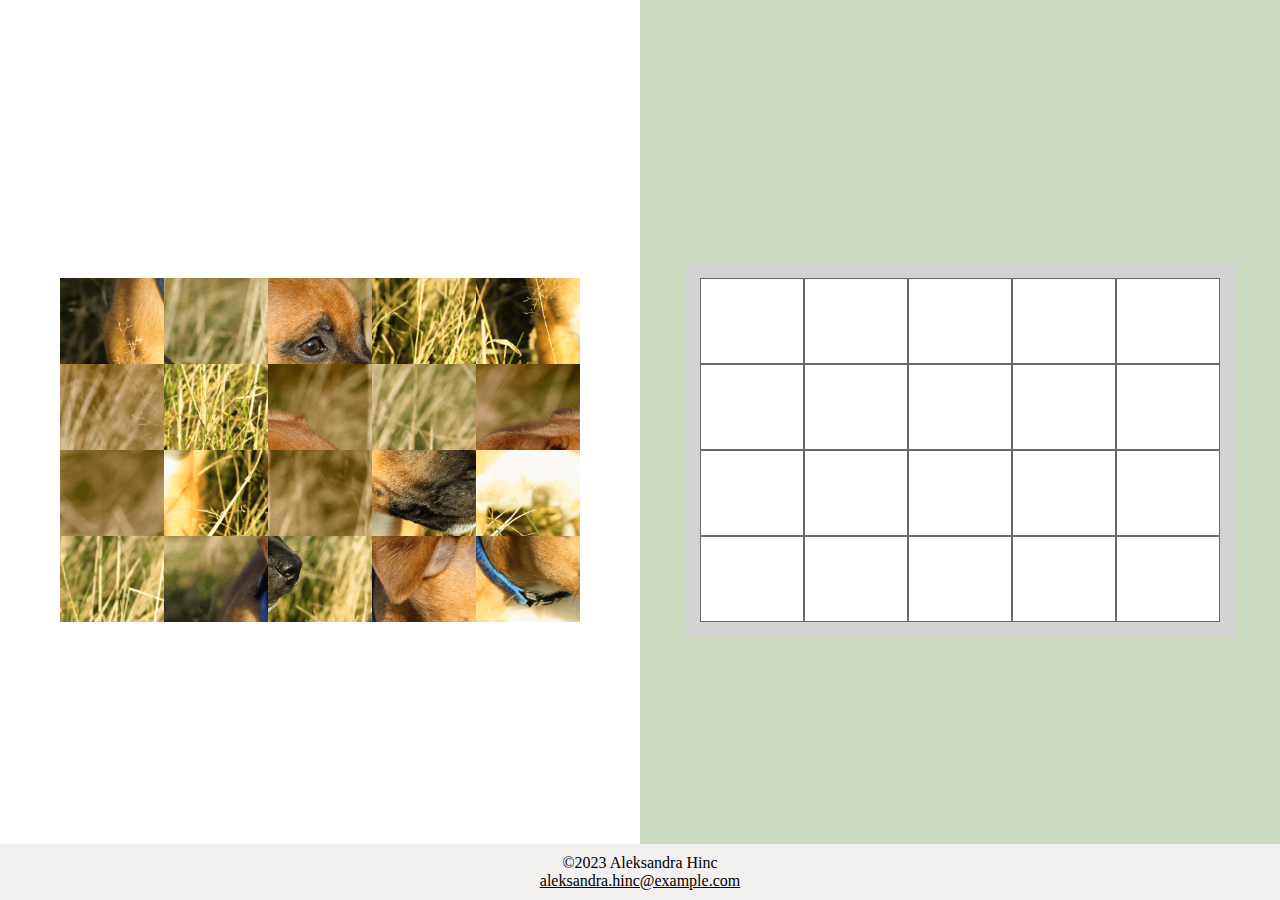
==== jigsaw.html @ a6c21caf "Initial commit" ====
<!doctype html>
<html lang="pl-PL">
	<head>
		<meta charset="UTF-8">
        <meta name="viewport" content="width=device-width, initial-scale=1.0">
		<title>Puzzle</title>
		<link rel="stylesheet" href="style.css">
        <script src="jigsaw.js"></script> 
	</head>
	<body>
        <div class="row">
            <div class="half" id="pieces">
                <h1 id="win"></h1>
            </div>
            <div class="outer_board">
                <div class="half" id="board"></div>
            </div>
        </div>
        <footer style="position: absolute">
			<p>&copy;2023 Aleksandra Hinc</p>
			<p><a href="mailto:aleksandra.hinc@example.com">aleksandra.hinc@example.com</a></p>
		</footer>
	</body>
</html>
---- style.css ----
* {
    box-sizing: border-box;
    font-family: "Times New Roman", Times, serif;
    margin: 0;
    padding: 0;
}

body, html {
    height: 100%;
}

button {
    background-color: lightgray;
    border: none;
    font-size: 18px;
    margin-top: 20px;   
    padding: 10px;
}

button:hover {
    background-color: dimgray;
    color: white;
}

footer {
    background-color: rgb(243, 240, 240);
    bottom: 0;
    font-size: 16px;
    justify-content: center;
    margin-top: 100px;
    padding: 10px 0px;
    text-align: center;
    width: 100%;
}

footer a {
    color: black;
}

footer a:hover {
    color: dimgray;
}

header, li {
    float: left;
}

header {
    align-content: center;
}

header a, li a {
    color: black;
    display: block;
    overflow: hidden;
    padding: 20px;
    text-decoration: none;
}

li a {
    min-width: 110px;
    text-align: center;
}

header a:hover, li a:hover {
    background-color: lightgray;
}

h1 {
    font-size: 30px;
    font-weight: normal;
    letter-spacing: 4px;
    padding-bottom: 20px;
    text-align: left;
}

img {
    display: block;
	height: 100%;
    object-fit: cover;
    width: 100%;	
}

ul {
    float: right;
    list-style-type: none;
}

.column {
    float: left;
    font-size: 18px;
    height: 100%;
    text-align: justify;
    width: 50%;
}

.left1, .right1 {
    position: absolute;
}

.left1 {
    left: 20px;
    right: 70%;
    text-align: left;
    top: 20%;
}

.left2 {
    padding: 100px 40px 0px 200px;
}

.navbar {
    font-size: 24px;
    letter-spacing: 4px;
}

.quote {
    font-size: 18px;
    font-style: italic;
    overflow: hidden;
}

.right1 {
    bottom: 200px;
    left: 70%;
    right: 20px;
    text-align: right;
}

.right2 {
    padding: 100px 200px 0px 40px;
}

.row {
    height: 100%;
}

.row::after {
    clear: both;
    content: "";
    display: table;
}

.top {
    background-image: url("dog1.png");
    background-position: center;
    background-repeat: no-repeat;
    background-size: cover;
    height: 100%;
}


/* Jigsaw */

#board {
    align-content: center;
    background-color: lightgray;
    display: flex;
    flex-wrap: wrap;
    justify-content: center;
    height: 374px;
    width: 550px;
}

#board img {
    height: 86px;
    width: 104px;
    border-color: dimgray;
    border-style: solid;
    border-width: 1px;
}

#pieces {
    display: flex;
    flex-wrap: wrap;
    float: left;
    justify-content: center;
    padding: 2.5%;
    width: 50%;
}

#pieces img {
    height: 86px;
    width: 104px;
}

.half {
    align-content: center;
    justify-content: center;
    float: left;
    height: 100%;
    width: 50%;
}

.outer_board {
    align-content: center;
    background-color: rgb(203, 218, 192);
    display: flex;
    flex-wrap: wrap;
    height:100%;
    justify-content: center;
    width:50%;
}
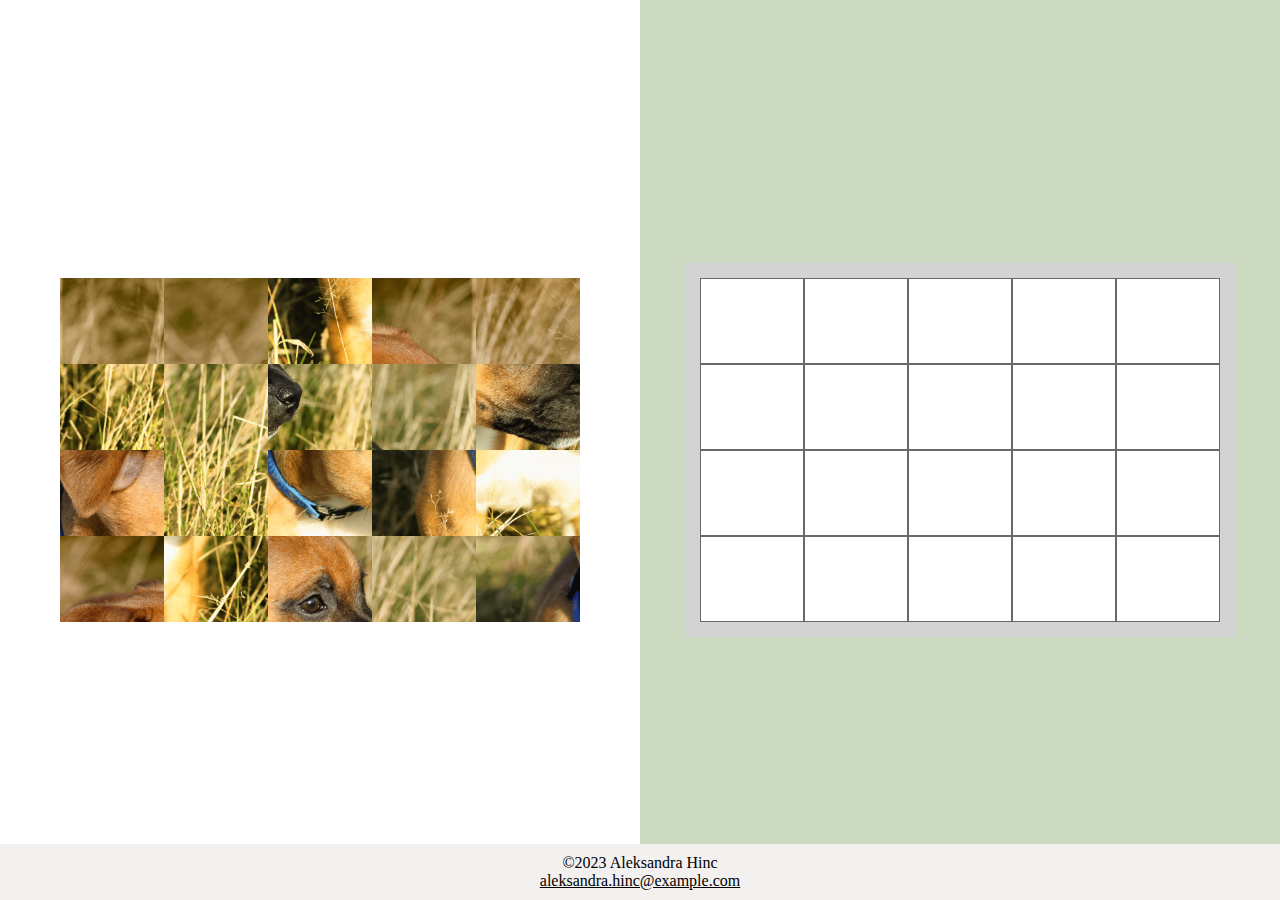
==== commit 472f9fff: "Navbar for phones" ====
--- a/jigsaw.html
+++ b/jigsaw.html
@@ -5,6 +5,7 @@
         <meta name="viewport" content="width=device-width, initial-scale=1.0">
 		<title>Puzzle</title>
 		<link rel="stylesheet" href="style.css">
+        <link rel="stylesheet" href="jigsaw.css">
         <script src="jigsaw.js"></script> 
 	</head>
 	<body>
--- a/style.css
+++ b/style.css
@@ -86,12 +86,33 @@
     list-style-type: none;
 }
 
+.blankSpace {
+    display: none;
+}
+
 .column {
     float: left;
     font-size: 18px;
     height: 100%;
     text-align: justify;
     width: 50%;
+}
+
+.homeIcon {
+    background-image: url("home.png");
+    background-origin: content-box;
+    background-position: center;
+    background-repeat: no-repeat;
+    background-size: contain;
+    display: none;
+    height: 70px;
+    padding: 10px;
+    width: 70px;
+}
+
+.menuIcon {
+    display: none;
+    padding: 10.5px;
 }
 
 .left1, .right1 {
@@ -149,55 +170,119 @@
     height: 100%;
 }
 
-
-/* Jigsaw */
-
-#board {
-    align-content: center;
-    background-color: lightgray;
-    display: flex;
-    flex-wrap: wrap;
-    justify-content: center;
-    height: 374px;
-    width: 550px;
-}
-
-#board img {
-    height: 86px;
-    width: 104px;
-    border-color: dimgray;
-    border-style: solid;
-    border-width: 1px;
-}
-
-#pieces {
-    display: flex;
-    flex-wrap: wrap;
-    float: left;
-    justify-content: center;
-    padding: 2.5%;
-    width: 50%;
-}
-
-#pieces img {
-    height: 86px;
-    width: 104px;
-}
-
-.half {
-    align-content: center;
-    justify-content: center;
-    float: left;
-    height: 100%;
-    width: 50%;
-}
-
-.outer_board {
-    align-content: center;
-    background-color: rgb(203, 218, 192);
-    display: flex;
-    flex-wrap: wrap;
-    height:100%;
-    justify-content: center;
-    width:50%;
+@media screen and (max-width: 640px) {
+    nav ul {
+        display: none;
+    }
+
+    .menuIcon {
+        display: block;
+        float: right;
+    }
+
+    .menuIcon a:hover {
+        background-color: lightgray;
+    }
+
+    .open {
+        position: relative;
+    }
+
+    .open .menuIcon {
+        position: absolute;
+        right: 0;
+        top: 0;
+    }
+
+    .open nav ul {
+        display: block;
+        float: right;
+    }
+
+    .open nav ul li {
+        width: 100%;
+    }
+
+    .open nav ul li a {
+        text-align: right;
+    }
+}
+
+@media screen and (max-width: 480px) {
+    nav ul {
+        display: none;
+    }
+
+    .open .blankSpace {
+        background-color: rgb(203, 218, 192);
+        display: block;
+        height: 70px;
+    }
+
+    .homeText {
+        display: none;
+    }
+
+    .homeIcon {
+        display: block;
+        float: left;
+    }
+
+    .menuIcon {
+        display: block;
+        float: right;
+    }
+
+    .menuIcon:hover, .open .homeIcon:hover, .open .menuIcon:hover, .open nav ul li a:hover {
+        background-color: lightgray;
+    }
+
+    .open {
+        position: relative;
+    }
+
+    .open .homeIcon {
+        background-color: rgb(203, 218, 192);
+    }
+
+    .open .menuIcon {
+        background-color: rgb(144, 156, 135);
+        position: absolute;
+        right: 0;
+        top: 0;
+    }
+
+    .open nav ul {
+        display: block;
+        float: none;
+    }
+
+    .open nav ul li {
+        width: 100%;
+    }
+
+    .open nav ul li a {
+        background-color: rgb(144, 156, 135);
+        text-align: left;
+    }
+}
+
+.stripe1, .stripe2, .stripe3 {
+    background-color: black;
+    height: 3px;
+    margin: 10px 7px;
+    width: 35px;
+    transition: 0.5s;
+}
+
+.switch .stripe1 {
+    transform: translate(0, 13px) rotate(-45deg);
+}
+
+.switch .stripe2 {
+    opacity: 0;
+}
+
+.switch .stripe3 {
+    transform: translate(0, -13px) rotate(45deg);
 }--- a/jigsaw.css
+++ b/jigsaw.css
@@ -0,0 +1,49 @@
+#board {
+    align-content: center;
+    background-color: lightgray;
+    display: flex;
+    flex-wrap: wrap;
+    justify-content: center;
+    height: 374px;
+    width: 550px;
+}
+
+#board img {
+    height: 86px;
+    width: 104px;
+    border-color: dimgray;
+    border-style: solid;
+    border-width: 1px;
+}
+
+#pieces {
+    display: flex;
+    flex-wrap: wrap;
+    float: left;
+    justify-content: center;
+    padding: 2.5%;
+    width: 50%;
+}
+
+#pieces img {
+    height: 86px;
+    width: 104px;
+}
+
+.half {
+    align-content: center;
+    justify-content: center;
+    float: left;
+    height: 100%;
+    width: 50%;
+}
+
+.outer_board {
+    align-content: center;
+    background-color: rgb(203, 218, 192);
+    display: flex;
+    flex-wrap: wrap;
+    height:100%;
+    justify-content: center;
+    width:50%;
+}